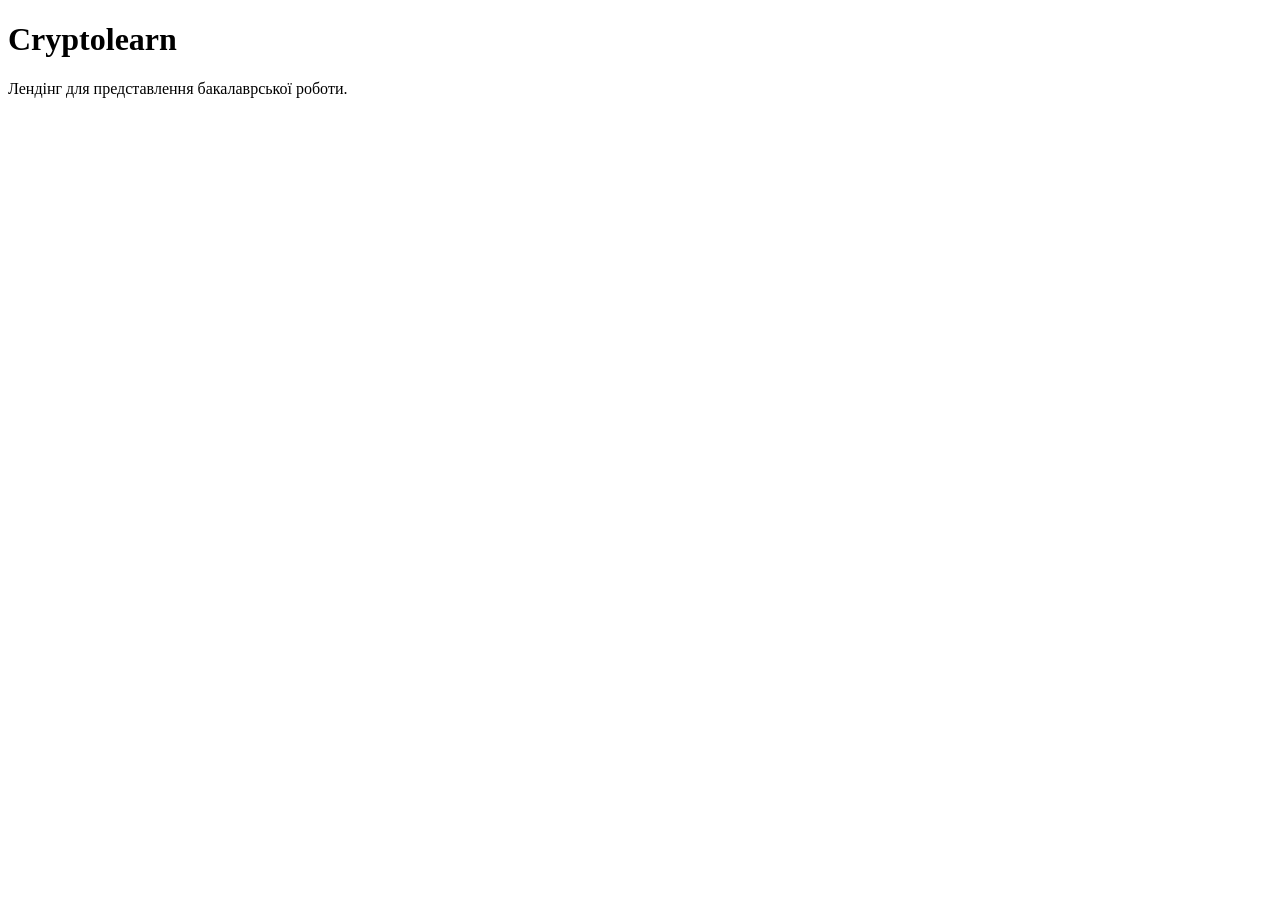
==== index.html @ 3c459bf2 "Create index.html" ====
<!DOCTYPE html>
<html lang="uk">
<head>
  <meta charset="UTF-8">
  <title>Cryptolearn – Бакалаврська робота</title>
  <meta name="description" content="Освітня платформа для вивчення криптографії та інформаційної безпеки.">
  <meta name="keywords" content="cryptography, security, bachelor project, cryptolearn">
  <link rel="icon" href="favicon.ico" type="image/x-icon">
</head>
<body>
  <h1>Cryptolearn</h1>
  <p>Лендінг для представлення бакалаврської роботи.</p>
</body>
</html>
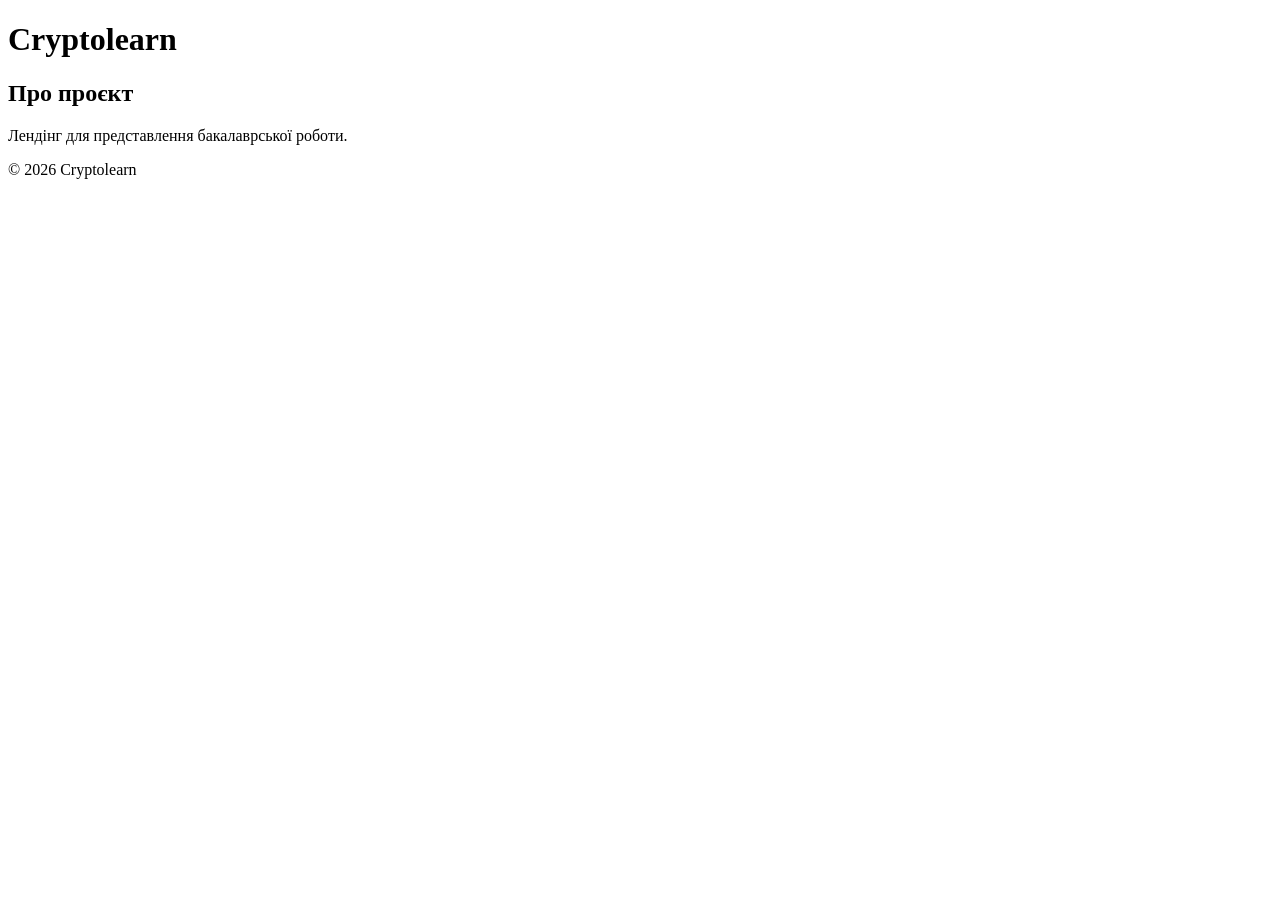
==== commit c2cf8623: "Accessibility & SEO improvements: семантика, ARIA, alt, Open Graph" ====
--- a/index.html
+++ b/index.html
@@ -5,10 +5,23 @@
   <title>Cryptolearn – Бакалаврська робота</title>
   <meta name="description" content="Освітня платформа для вивчення криптографії та інформаційної безпеки.">
   <meta name="keywords" content="cryptography, security, bachelor project, cryptolearn">
+  <meta property="og:title" content="Cryptolearn – Бакалаврська робота">
+  <meta property="og:description" content="Освітня платформа для вивчення криптографії та інформаційної безпеки.">
+  <meta property="og:image" content="img/logo.png">
   <link rel="icon" href="favicon.ico" type="image/x-icon">
 </head>
 <body>
-  <h1>Cryptolearn</h1>
-  <p>Лендінг для представлення бакалаврської роботи.</p>
+  <header role="banner">
+    <h1 id="main-title">Cryptolearn</h1>
+  </header>
+  <main role="main">
+    <section aria-labelledby="about">
+      <h2 id="about">Про проєкт</h2>
+      <p>Лендінг для представлення бакалаврської роботи.</p>
+    </section>
+  </main>
+  <footer role="contentinfo">
+    <p>&copy; 2026 Cryptolearn</p>
+  </footer>
 </body>
 </html>
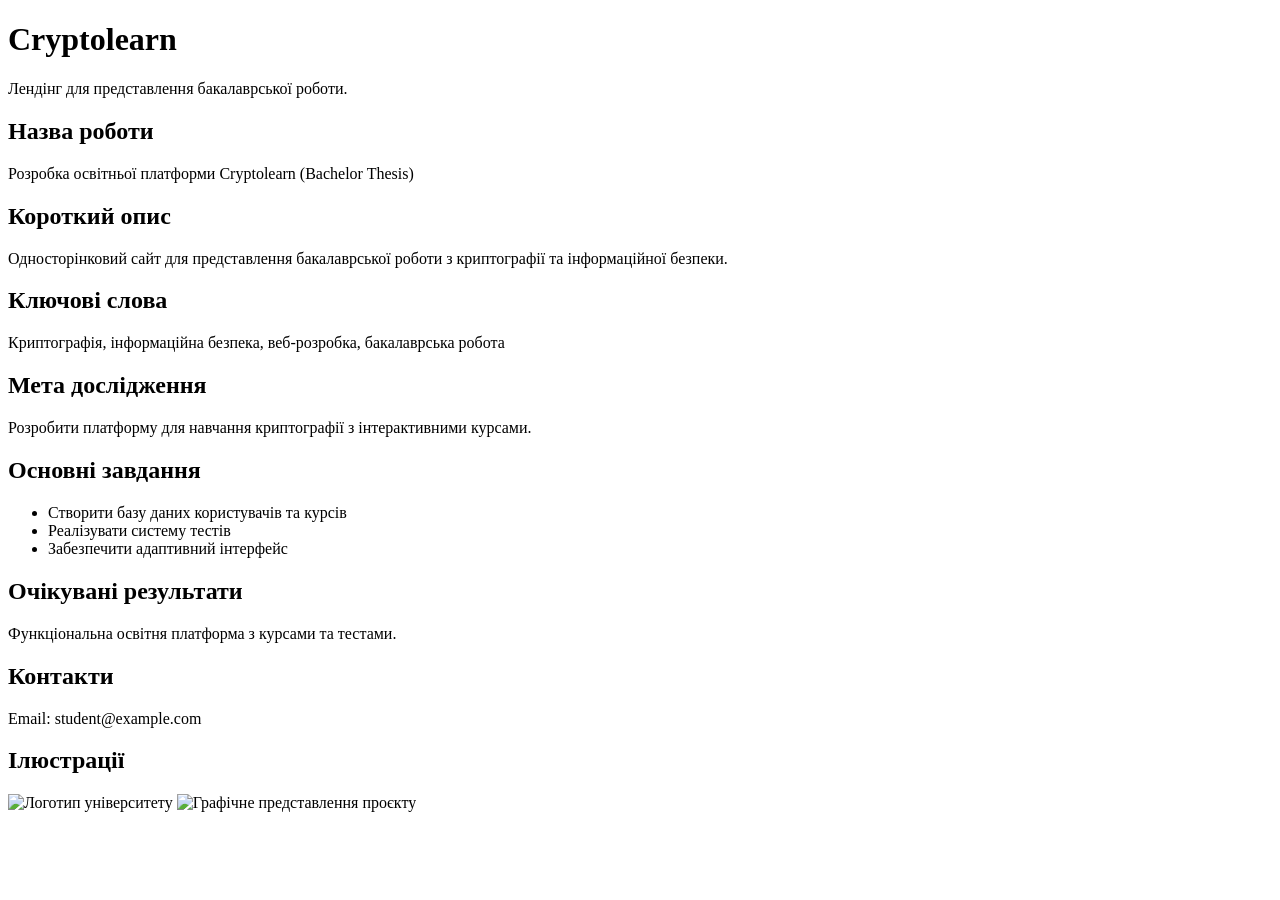
==== commit 317310d1: "Content implementation: додано назву, опис, ключові слова, мету, завдання, результати, контакти" ====
--- a/index.html
+++ b/index.html
@@ -5,23 +5,57 @@
   <title>Cryptolearn – Бакалаврська робота</title>
   <meta name="description" content="Освітня платформа для вивчення криптографії та інформаційної безпеки.">
   <meta name="keywords" content="cryptography, security, bachelor project, cryptolearn">
-  <meta property="og:title" content="Cryptolearn – Бакалаврська робота">
-  <meta property="og:description" content="Освітня платформа для вивчення криптографії та інформаційної безпеки.">
-  <meta property="og:image" content="img/logo.png">
   <link rel="icon" href="favicon.ico" type="image/x-icon">
 </head>
 <body>
-  <header role="banner">
-    <h1 id="main-title">Cryptolearn</h1>
-  </header>
+  <h1>Cryptolearn</h1>
+  <p>Лендінг для представлення бакалаврської роботи.</p>
   <main role="main">
-    <section aria-labelledby="about">
-      <h2 id="about">Про проєкт</h2>
-      <p>Лендінг для представлення бакалаврської роботи.</p>
-    </section>
-  </main>
-  <footer role="contentinfo">
-    <p>&copy; 2026 Cryptolearn</p>
-  </footer>
+  <section>
+    <h2>Назва роботи</h2>
+    <p>Розробка освітньої платформи Cryptolearn (Bachelor Thesis)</p>
+  </section>
+
+  <section>
+    <h2>Короткий опис</h2>
+    <p>Односторінковий сайт для представлення бакалаврської роботи з криптографії та інформаційної безпеки.</p>
+  </section>
+
+  <section>
+    <h2>Ключові слова</h2>
+    <p>Криптографія, інформаційна безпека, веб‑розробка, бакалаврська робота</p>
+  </section>
+
+  <section>
+    <h2>Мета дослідження</h2>
+    <p>Розробити платформу для навчання криптографії з інтерактивними курсами.</p>
+  </section>
+
+  <section>
+    <h2>Основні завдання</h2>
+    <ul>
+      <li>Створити базу даних користувачів та курсів</li>
+      <li>Реалізувати систему тестів</li>
+      <li>Забезпечити адаптивний інтерфейс</li>
+    </ul>
+  </section>
+
+  <section>
+    <h2>Очікувані результати</h2>
+    <p>Функціональна освітня платформа з курсами та тестами.</p>
+  </section>
+
+  <section>
+    <h2>Контакти</h2>
+    <p>Email: student@example.com</p>
+  </section>
+
+  <section>
+    <h2>Ілюстрації</h2>
+    <img src="img/university_logo.png" alt="Логотип університету">
+    <img src="img/project.png" alt="Графічне представлення проєкту">
+  </section>
+</main>
+
 </body>
 </html>
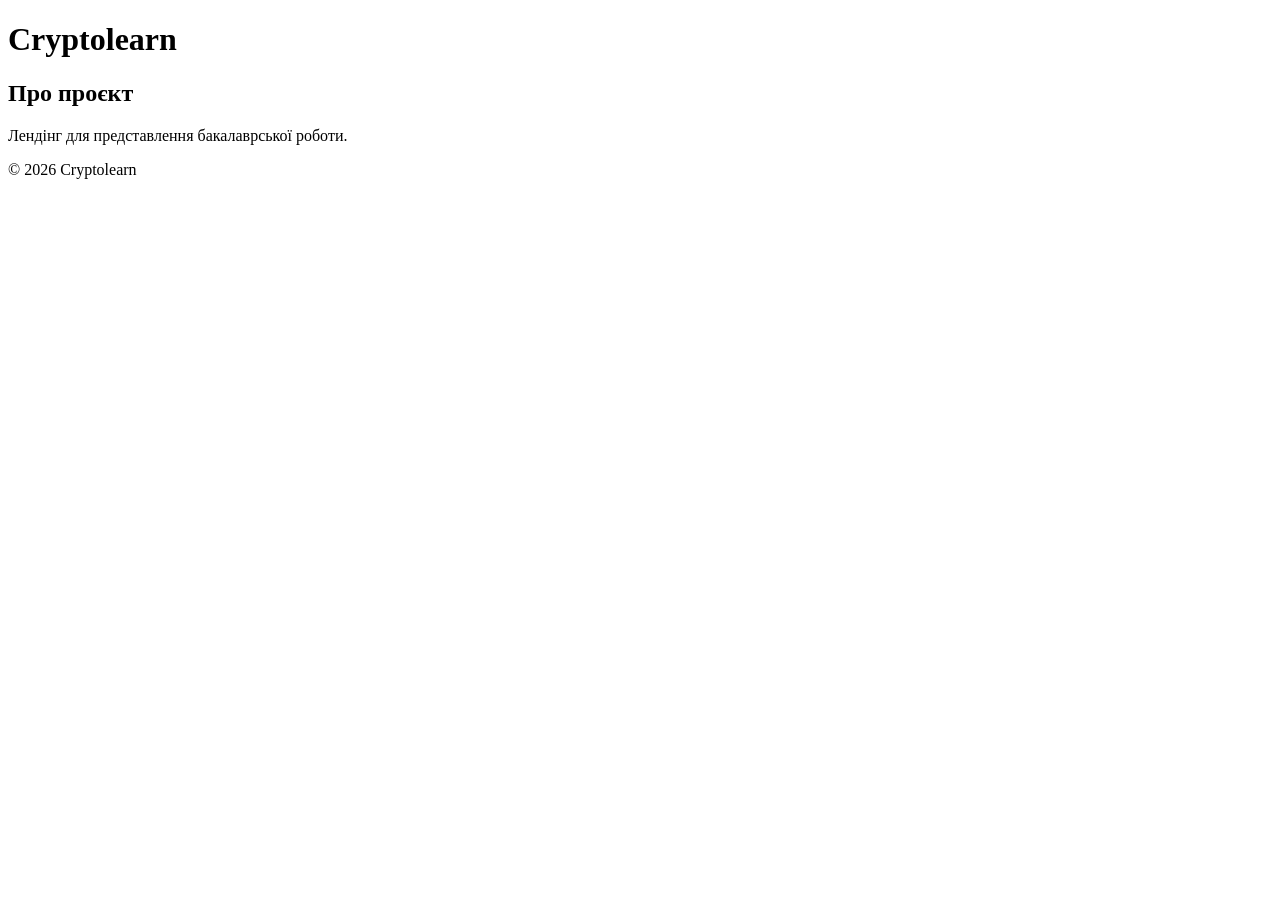
==== commit f9cb607b: "Merge c2cf86238dd5d972804270f0307570342bb202f0 into 9d7263e7b290ad182eb44d403916effd1698804d" ====
--- a/index.html
+++ b/index.html
@@ -5,57 +5,23 @@
   <title>Cryptolearn – Бакалаврська робота</title>
   <meta name="description" content="Освітня платформа для вивчення криптографії та інформаційної безпеки.">
   <meta name="keywords" content="cryptography, security, bachelor project, cryptolearn">
+  <meta property="og:title" content="Cryptolearn – Бакалаврська робота">
+  <meta property="og:description" content="Освітня платформа для вивчення криптографії та інформаційної безпеки.">
+  <meta property="og:image" content="img/logo.png">
   <link rel="icon" href="favicon.ico" type="image/x-icon">
 </head>
 <body>
-  <h1>Cryptolearn</h1>
-  <p>Лендінг для представлення бакалаврської роботи.</p>
+  <header role="banner">
+    <h1 id="main-title">Cryptolearn</h1>
+  </header>
   <main role="main">
-  <section>
-    <h2>Назва роботи</h2>
-    <p>Розробка освітньої платформи Cryptolearn (Bachelor Thesis)</p>
-  </section>
-
-  <section>
-    <h2>Короткий опис</h2>
-    <p>Односторінковий сайт для представлення бакалаврської роботи з криптографії та інформаційної безпеки.</p>
-  </section>
-
-  <section>
-    <h2>Ключові слова</h2>
-    <p>Криптографія, інформаційна безпека, веб‑розробка, бакалаврська робота</p>
-  </section>
-
-  <section>
-    <h2>Мета дослідження</h2>
-    <p>Розробити платформу для навчання криптографії з інтерактивними курсами.</p>
-  </section>
-
-  <section>
-    <h2>Основні завдання</h2>
-    <ul>
-      <li>Створити базу даних користувачів та курсів</li>
-      <li>Реалізувати систему тестів</li>
-      <li>Забезпечити адаптивний інтерфейс</li>
-    </ul>
-  </section>
-
-  <section>
-    <h2>Очікувані результати</h2>
-    <p>Функціональна освітня платформа з курсами та тестами.</p>
-  </section>
-
-  <section>
-    <h2>Контакти</h2>
-    <p>Email: student@example.com</p>
-  </section>
-
-  <section>
-    <h2>Ілюстрації</h2>
-    <img src="img/university_logo.png" alt="Логотип університету">
-    <img src="img/project.png" alt="Графічне представлення проєкту">
-  </section>
-</main>
-
+    <section aria-labelledby="about">
+      <h2 id="about">Про проєкт</h2>
+      <p>Лендінг для представлення бакалаврської роботи.</p>
+    </section>
+  </main>
+  <footer role="contentinfo">
+    <p>&copy; 2026 Cryptolearn</p>
+  </footer>
 </body>
 </html>
